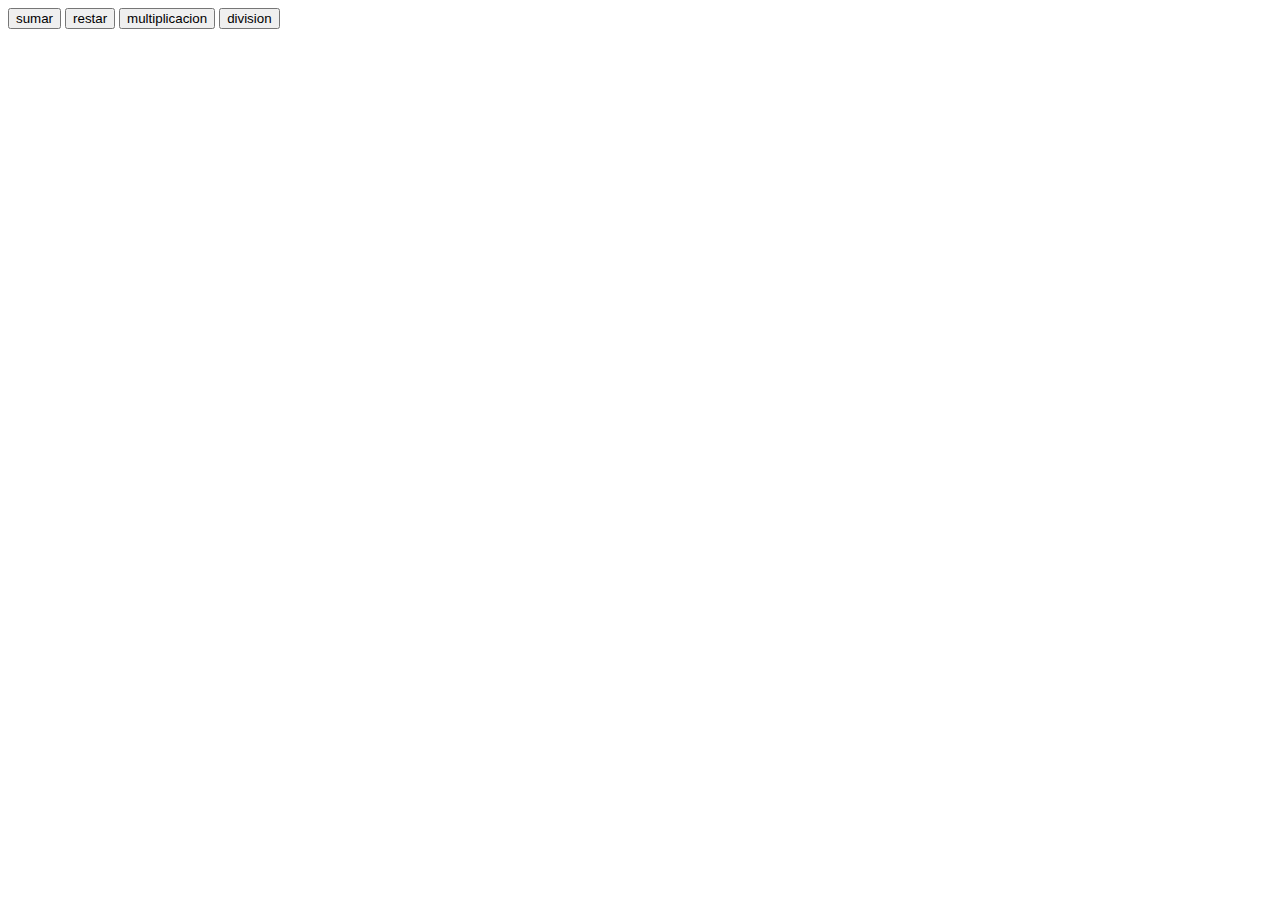
==== index.html @ 357910a1 "se agrego numeros" ====
<!DOCTYPE html>
<html lang="en">
<head>
    <meta charset="UTF-8">
    <meta name="viewport" content="width=device-width, initial-scale=1.0">
    <title>ProyectoJavaScript</title>
</head>
<body>
<form>
    <input type="button" onclick="sumar()" value="sumar"></input>
    <input type="button" onclick="restar()" value="restar"></input>
    <input type="button" onclick="multiplicacion()" value="multiplicacion"></input>
    <input type="button" onclick="division()" value="division"></input>
</form>
<script src="JS/main.js"></script>
</body>
</html>
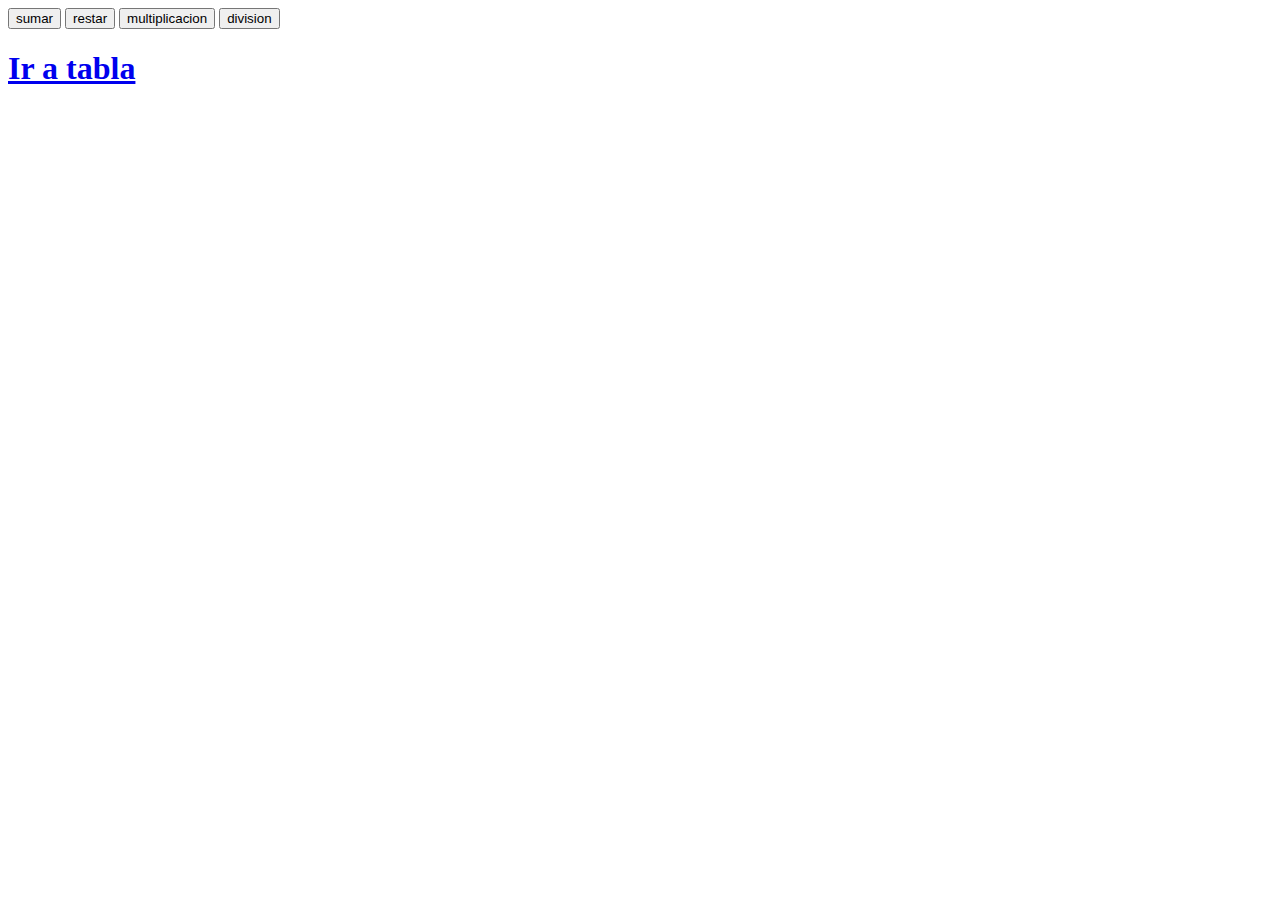
==== commit fcc515dc: "se agrego divs" ====
--- a/index.html
+++ b/index.html
@@ -13,5 +13,7 @@
     <input type="button" onclick="division()" value="division"></input>
 </form>
 <script src="JS/main.js"></script>
+<h1><a href="tabla.html">Ir a tabla</a></h1>
+
 </body>
 </html>